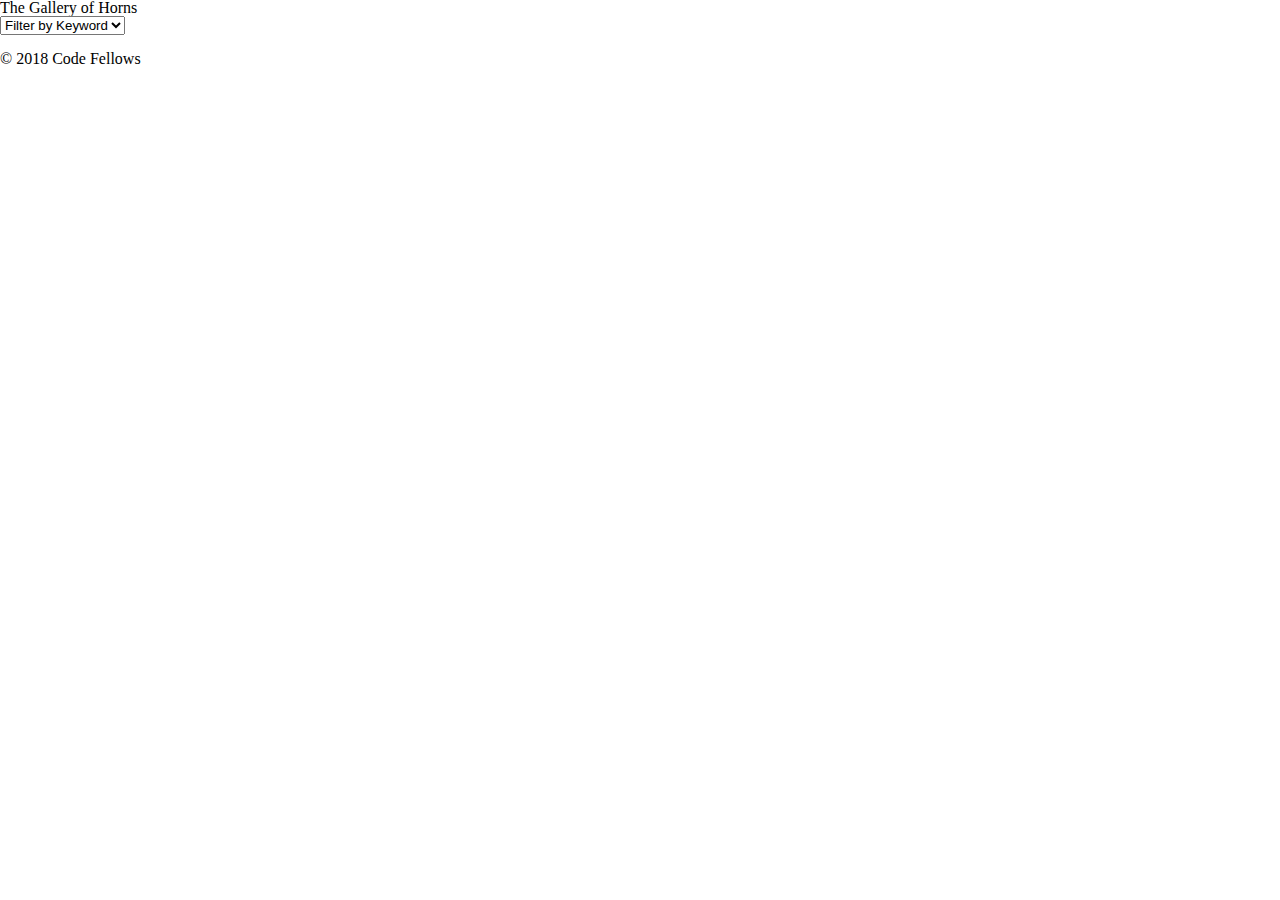
==== index.html @ 743f9c90 "Merge pull request #1 from CoreyDeJong/corey" ====
<!-- Note: you may use this starter code, but it is not a requirement -->

<!DOCTYPE html>
<html>
  <head>
    <title>The Gallery of Horns</title>
    <meta name="viewport" content="width=device-width, initial-scale=1.0">
    <link rel="stylesheet" href="css/reset.css">
    <link rel="stylesheet" href="css/base.css">
    <link rel="stylesheet" href="css/layouts.css">
    <link rel="stylesheet" href="css/modules.css">
  
  </head>
  <body>
    <header>
      <h1>The Gallery of Horns</h1>
      <select>
        <option value="default">Filter by Keyword</option>
      </select>
    </header>
    <main>
      <section id="photo-template">
        <h2></h2>
        <img src="" alt="">
        <p></p>
      </section>
    </main>
    <footer>
      &copy; 2018 Code Fellows
    </footer>
    <script src="https://code.jquery.com/jquery-3.1.1.min.js"></script>
    <script type="text/javascript" src="js/app.js"></script>
  </body>
</html>
---- css/base.css ----
/* 1) Base (font rules, box sizing/border box; doesn't necessarily include colors or background colors; may include reset.css file)
 - background color
 - body/main
 - overall font
 - margins for entire body/main */



/* * {
    box-sizing: border-box;
    width: 100%
} */
---- css/layouts.css ----
/* 2) layout (wireframes, major elements laid out)
 - headers, 
 - footer,
 - nav
 - sections, width for body */
---- css/modules.css ----
/* 3) modules (biggest css files)
 - id, class, 
 - list items
 - images */
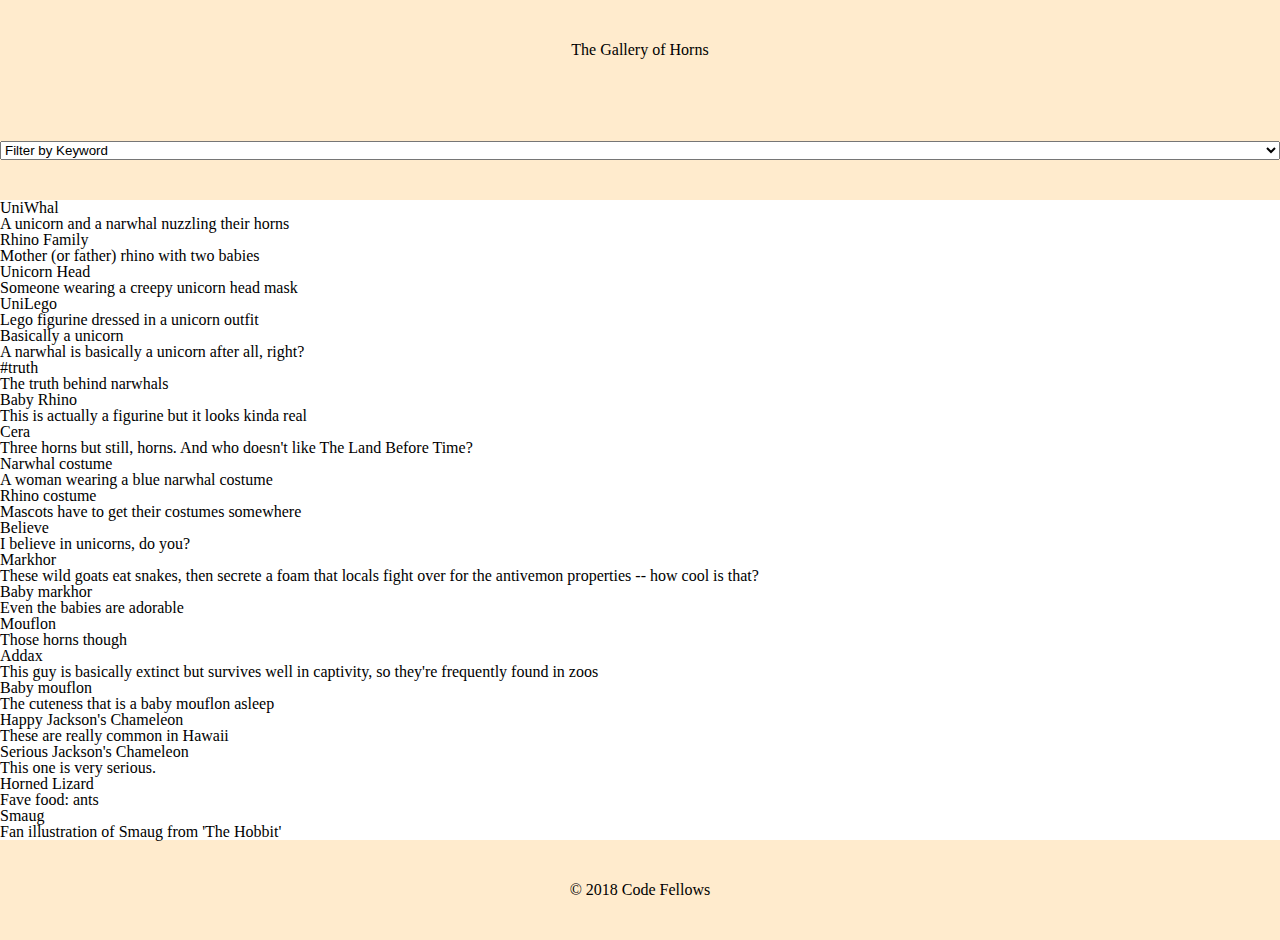
==== commit 681859a9: "updating master" ====
--- a/index.html
+++ b/index.html
@@ -9,6 +9,7 @@
     <link rel="stylesheet" href="css/base.css">
     <link rel="stylesheet" href="css/layouts.css">
     <link rel="stylesheet" href="css/modules.css">
+    <script type="text/x-handlebars-template" id="weather-results-template"></script>
   
   </head>
   <body>
@@ -29,6 +30,7 @@
       &copy; 2018 Code Fellows
     </footer>
     <script src="https://code.jquery.com/jquery-3.1.1.min.js"></script>
+    <script src="https://cdnjs.cloudflare.com/ajax/libs/handlebars.js/4.2.0/handlebars.min.js"></script>
     <script type="text/javascript" src="js/app.js"></script>
   </body>
 </html>--- a/css/base.css
+++ b/css/base.css
@@ -6,7 +6,25 @@
 
 
 
-/* * {
+* {
     box-sizing: border-box;
     width: 100%
+}
+
+/* html, body {
+    width: 100%;
+    height: 100%;
+}
+
+body {
+    display: flex;
+    flex-direction: column;
+    margin: 0;
+    padding: 0;
+}
+
+header {
+    background-color: black;
+    color: white;
+    height: 110px;
 } */--- a/css/layouts.css
+++ b/css/layouts.css
@@ -2,4 +2,59 @@
  - headers, 
  - footer,
  - nav
- - sections, width for body */+ - sections, width for body */
+
+ /* section {
+    display: flex;
+    flex-direction: row;
+    
+    
+    flex-wrap: wrap;
+    
+  
+    justify-content: center;
+  
+    align-items: center; 
+ }  */
+
+ main{
+    width: 1060px;
+}
+header{
+    width: 100%;
+    text-align: center;
+    line-height: 100px;
+    height: 200px;
+    margin: auto;
+    background-color: blanchedalmond;
+}
+
+section{
+    display: flex;
+    flex-direction: row;
+    flex-wrap: wrap;
+    width: 100%;
+    height: 100%;
+    flex-wrap: wrap;
+    justify-content: space-around;
+}
+div{
+    width: 33%;
+    height: 100%;
+    margin: 50px;
+}
+
+img{
+    width: 250px;
+}
+
+footer{
+    clear: both;
+    width: 100%;
+    text-align: center;
+    line-height: 100px;
+    height: 100px;
+    margin: auto;
+    background-color: blanchedalmond;
+
+}--- a/css/modules.css
+++ b/css/modules.css
@@ -1,4 +1,9 @@
 /* 3) modules (biggest css files)
  - id, class, 
  - list items
- - images */+ - images */
+
+
+ img {
+     width: 200px;
+ }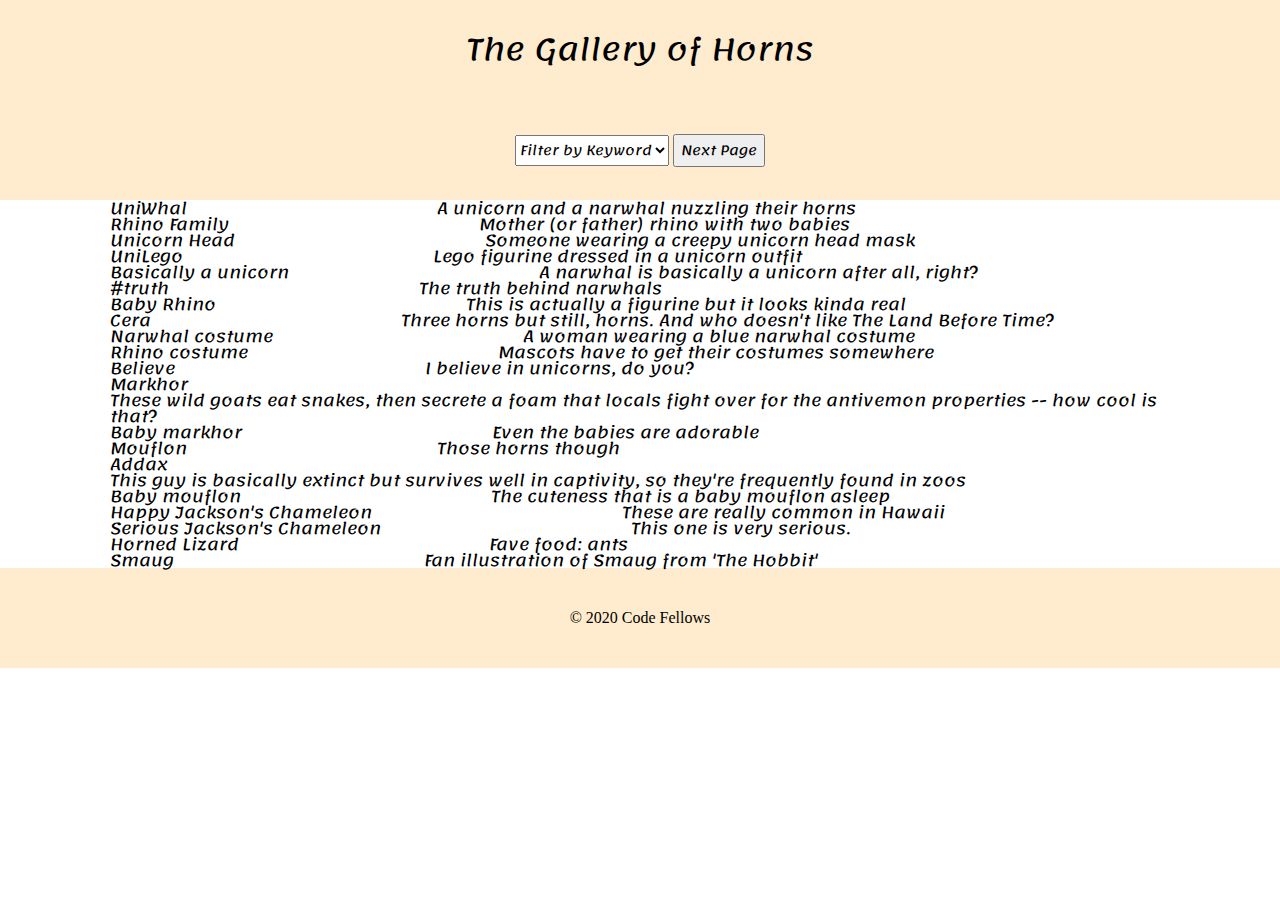
==== commit a78a9c2c: "updated files" ====
--- a/index.html
+++ b/index.html
@@ -1,16 +1,12 @@
-<!-- Note: you may use this starter code, but it is not a requirement -->
-
 <!DOCTYPE html>
 <html>
   <head>
     <title>The Gallery of Horns</title>
     <meta name="viewport" content="width=device-width, initial-scale=1.0">
-    <link rel="stylesheet" href="css/reset.css">
-    <link rel="stylesheet" href="css/base.css">
-    <link rel="stylesheet" href="css/layouts.css">
-    <link rel="stylesheet" href="css/modules.css">
-    <script type="text/x-handlebars-template" id="weather-results-template"></script>
-  
+    <link href="css/reset.css" rel="stylesheet" type="text/css" />
+    <link href="css/base.css" rel="stylesheet" type="text/css" />
+    <link href="css/layouts.css" rel="stylesheet" type="text/css" />
+    <link href="css/modules.css" rel="stylesheet" type="text/css" />
   </head>
   <body>
     <header>
@@ -18,6 +14,7 @@
       <select>
         <option value="default">Filter by Keyword</option>
       </select>
+      <button onclick="window.location.href = 'index2.html' ">Next Page</button>
     </header>
     <main>
       <section id="photo-template">
@@ -27,10 +24,9 @@
       </section>
     </main>
     <footer>
-      &copy; 2018 Code Fellows
+        &copy; 2020 Code Fellows
     </footer>
     <script src="https://code.jquery.com/jquery-3.1.1.min.js"></script>
-    <script src="https://cdnjs.cloudflare.com/ajax/libs/handlebars.js/4.2.0/handlebars.min.js"></script>
     <script type="text/javascript" src="js/app.js"></script>
   </body>
 </html>--- a/css/base.css
+++ b/css/base.css
@@ -6,25 +6,15 @@
 
 
 
-* {
-    box-sizing: border-box;
-    width: 100%
-}
 
-/* html, body {
-    width: 100%;
-    height: 100%;
-}
-
-body {
-    display: flex;
-    flex-direction: column;
-    margin: 0;
-    padding: 0;
-}
-
-header {
-    background-color: black;
-    color: white;
-    height: 110px;
-} */+ @import url('https://fonts.googleapis.com/css?family=Lemonada&display=swap');
+ *{
+     box-sizing: border-box;
+     margin: auto;
+     font-family: 'Lemonada', cursive;
+   }
+ 
+   div{
+     height: 200px;
+     width: 200px;
+   }--- a/css/layouts.css
+++ b/css/layouts.css
@@ -3,19 +3,6 @@
  - footer,
  - nav
  - sections, width for body */
-
- /* section {
-    display: flex;
-    flex-direction: row;
-    
-    
-    flex-wrap: wrap;
-    
-  
-    justify-content: center;
-  
-    align-items: center; 
- }  */
 
  main{
     width: 1060px;
@@ -31,12 +18,9 @@
 
 section{
     display: flex;
-    flex-direction: row;
-    flex-wrap: wrap;
     width: 100%;
     height: 100%;
     flex-wrap: wrap;
-    justify-content: space-around;
 }
 div{
     width: 33%;
--- a/css/modules.css
+++ b/css/modules.css
@@ -4,6 +4,14 @@
  - images */
 
 
- img {
-     width: 200px;
+
+ @import url('https://fonts.googleapis.com/css?family=Lemonada&display=swap');
+
+ h1{
+     font-family: 'Lemonada', cursive;
+     font-size: 30px;
+ }
+ 
+ h2{
+     text-align: center;
  }